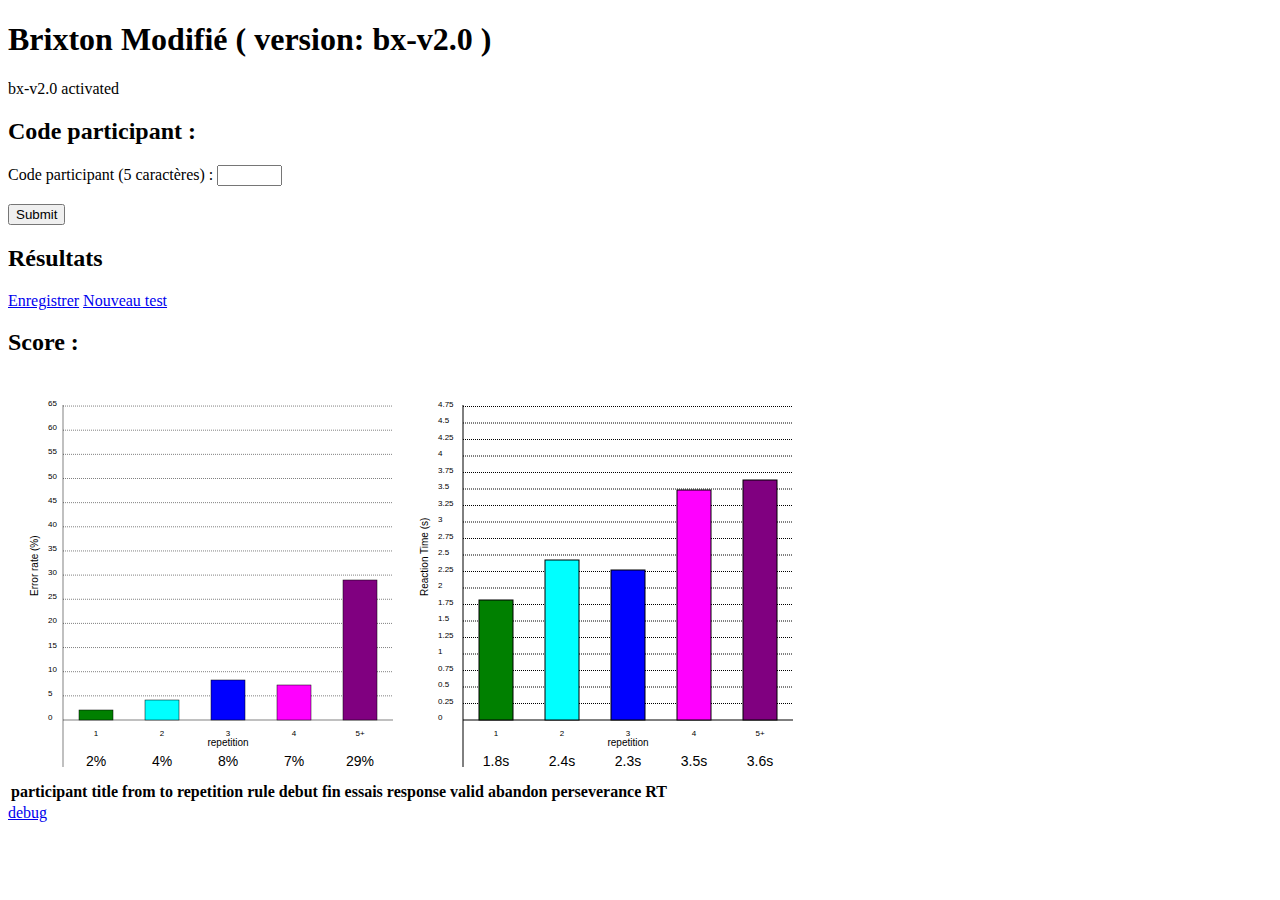
==== bx/index.html @ 13fff235 "Service workers pour remplacer appcache dans Brixton" ====
<!DOCTYPE HTML>
<html>
<head>
  <meta http-equiv="content-type" content="text/html; charset=utf-8" />
  <meta name="author" content="Anne Cheylus (CNRS) : code" />
  <meta name="author" content="Eric Chabanat (UCBL) : test adaptation" />
  <meta name="author" content="Aurore Curie (HCL/UCBL) : principal investigator" />
  <meta name="apple-mobile-web-app-capable" content="yes" />
  <meta name="apple-mobile-web-app-status-bar-style" content="black-translucent">
  <meta name="viewport" content="user-scalable=1.0,initial-scale=1.0,minimum-scale=1.0,maximum-scale=1.0">
  <title>Brixton modif</title>
  <link rel="apple-touch-icon" href="apple-touch-icon.png">
  <link rel="icon" type="image/png" href="apple-touch-icon.png">
  <link rel="stylesheet" media="screen" href="../Style.css" type="text/css" />
  <script type="text/javascript" src="BrixtonModif.js"> </script>
</head>
<body>
  <div id="infosuj">
    <h1 id="title">Brixton Modifié</h1>
      <h2>Code participant :</h2>
      <form action="#" method="post" onsubmit="commencer(); return(false)">
      <label for="Participant">Code participant (5 caractères) :</label>
      <input type="text" id="participant_code" name="participant_code" pattern="[A-Za-z0-9]{5}" size="5" title="Code participant en 5 caractères"><br><br>
      <input type="submit">
      </form>
  </div>
  <div id="testscreen" hidden>
    <svg viewBox="0 0 800 600">
      <g>
        <circle id="c0" cx="100" cy="300" r="30" fill="black" stroke="black"/>
        <circle id="c1" cx="130" cy="192" r="30" fill="white" stroke="black"/>
        <circle id="c2" cx="213" cy="105" r="30" fill="white" stroke="black"/>
        <circle id="c3" cx="333" cy="56" r="30" fill="white" stroke="black"/>
        <circle id="c4" cx="467" cy="56" r="30" fill="white" stroke="black"/>
        <circle id="c5" cx="587" cy="105" r="30" fill="white" stroke="black"/>
        <circle id="c6" cx="670" cy="192" r="30" fill="white" stroke="black"/>
        <circle id="c7" cx="700" cy="300" r="30" fill="white" stroke="black"/>
        <circle id="c8" cx="670" cy="408" r="30" fill="white" stroke="black"/>
        <circle id="c9" cx="587" cy="495" r="30" fill="white" stroke="black"/>
        <circle id="c10" cx="467" cy="544" r="30" fill="white" stroke="black"/>
        <circle id="c11" cx="333" cy="544" r="30" fill="white" stroke="black"/>
        <circle id="c12" cx="213" cy="495" r="30" fill="white" stroke="black"/>
        <circle id="c13" cx="130" cy="408" r="30" fill="white" stroke="black"/>
        <animateTransform id="bad"
                          attributeName="transform"
                          attributeType="XML"
                          type="scale"
                          from="1"
                          to="0.99"
                          dur="0.1s"
                          begin = "indefinite"
                          repeatCount="1"/>
      </g>
    </svg>
  </div>
  <div id="endscreen" hidden>
    <h2>Résultats</h2>
    <a href="data:text/plain;charset=utf-8,%EF%BB%BF" id="allCSV" download="testdata.csv" class="btnlink">
      Enregistrer</a>
    <a id="nextsuj" href="index.html" class="btnlink">Nouveau test</a>
    <h2 id="score">Score : </h2>
    <svg
         xmlns:dc="http://purl.org/dc/elements/1.1/"
         xmlns:cc="http://creativecommons.org/ns#"
         xmlns:rdf="http://www.w3.org/1999/02/22-rdf-syntax-ns#"
         xmlns:svg="http://www.w3.org/2000/svg"
         xmlns="http://www.w3.org/2000/svg"
         xmlns:xlink="http://www.w3.org/1999/xlink"
         viewBox="0 0 800 400"
         width="800"
         height="400">
        <metadata>
          <rdf:RDF>
            <cc:Work
               rdf:about="">
              <dc:format>image/svg+xml</dc:format>
              <dc:type
                 rdf:resource="http://purl.org/dc/dcmitype/StillImage" />
              <dc:title>Résultats MatriX</dc:title>
              <dc:source>https://dx.doi.org/10.1371/journal.pone.0149717</dc:source>
              <cc:license
                 rdf:resource="http://creativecommons.org/licenses/by-sa/4.0/" />
              <dc:date>2021-05-25</dc:date>
              <dc:creator>
                <cc:Agent>
                  <dc:title>Anne Cheylus</dc:title>
                </cc:Agent>
              </dc:creator>
            </cc:Work>
            <cc:License
               rdf:about="http://creativecommons.org/licenses/by-sa/4.0/">
              <cc:permits
                 rdf:resource="http://creativecommons.org/ns#Reproduction" />
              <cc:permits
                 rdf:resource="http://creativecommons.org/ns#Distribution" />
              <cc:requires
                 rdf:resource="http://creativecommons.org/ns#Notice" />
              <cc:requires
                 rdf:resource="http://creativecommons.org/ns#Attribution" />
              <cc:permits
                 rdf:resource="http://creativecommons.org/ns#DerivativeWorks" />
              <cc:requires
                 rdf:resource="http://creativecommons.org/ns#ShareAlike" />
            </cc:License>
          </rdf:RDF>
        </metadata>
        <style>
          .axistext { font: 8px sans-serif; fill: black; stroke:none;}
          .axislabel { font: 10px sans-serif; fill: black; stroke:none;}
          .valinfo   { font: 14px sans-serif; fill: black; stroke:none;}
          .refbox { opacity:5%;stroke:none;}
        </style>
        <defs>
          <path id="hline" d="M 55 344 h 330" stroke-dasharray="0.01"/>
        </defs>
        <!-- Error rate : ypx = 344 - 4.83 * y ; xpx = 55 + 66 * x -->
        <g id="error_rate"  stroke-width="0.5" stroke="black">
          <path id="yaxis_er" d="M 55 391 v -362" /> 
          <text class="axislabel" x="30" y="220" transform="rotate(-90,30,220)"> Error rate (%)</text>
          <text class="axislabel" x="220" y="370" text-anchor="middle"> repetition</text>
          <path id="xaxis_er" d="M 55 344 h 330" />                     <text class="axistext" x="40" y="344">     0</text>
          <path id="y5_er"  d="M55 319.85 h 330" stroke-dasharray="1"/> <text class="axistext" x="40" y="319.85">  5</text>
          <path id="y10_er" d="M55 295.7 h 330"  stroke-dasharray="1"/> <text class="axistext" x="40" y="295.7">  10</text>
          <path id="y15_er" d="M55 271.55 h 330" stroke-dasharray="1"/> <text class="axistext" x="40" y="271.55"> 15</text>
          <path id="y20_er" d="M55 247.4 h 330"  stroke-dasharray="1"/> <text class="axistext" x="40" y="247.4">  20</text>
          <path id="y25_er" d="M55 223.25 h 330" stroke-dasharray="1"/> <text class="axistext" x="40" y="223.25"> 25</text>
          <path id="y30_er" d="M55 199.1 h 330"  stroke-dasharray="1"/> <text class="axistext" x="40" y="199.1">  30</text>
          <path id="y35_er" d="M55 174.95 h 330" stroke-dasharray="1"/> <text class="axistext" x="40" y="174.95"> 35</text>
          <path id="y40_er" d="M55 150.8 h 330"  stroke-dasharray="1"/> <text class="axistext" x="40" y="150.8">  40</text>
          <path id="y45_er" d="M55 126.65 h 330" stroke-dasharray="1"/> <text class="axistext" x="40" y="126.65"> 45</text>
          <path id="y50_er" d="M55 102.5 h 330"  stroke-dasharray="1"/> <text class="axistext" x="40" y="102.5">  50</text>
          <path id="y55_er" d="M55 78.35 h 330"  stroke-dasharray="1"/> <text class="axistext" x="40" y="78.35">  55</text>
          <path id="y60_er" d="M55 54.2 h 330"   stroke-dasharray="1"/> <text class="axistext" x="40" y="54.2">   60</text>
          <path id="y65_er" d="M55 30.05 h 330"  stroke-dasharray="1"/> <text class="axistext" x="40" y="30.05">  65</text>
          <text id="x1_er"  class="axistext" x="88"  y="360" text-anchor="middle"> 1</text>
          <text id="x2_er" class="axistext" x="154" y="360" text-anchor="middle"> 2</text>
          <text id="x3_er" class="axistext" x="220" y="360" text-anchor="middle"> 3</text>
          <text id="x4_er" class="axistext" x="286" y="360" text-anchor="middle"> 4</text>
          <text id="x5_er" class="axistext" x="352" y="360" text-anchor="middle"> 5+</text>
      
          <rect id="er_1" x="71" y="344" width="34" height="10" transform="rotate(180,88,344)" fill="green"/>
          <rect id="er_2" x="137" y="344" width="34" height="20" transform="rotate(180,154,344)" fill="cyan"/>
          <rect id="er_3" x="203" y="344" width="34" height="40" transform="rotate(180,220,344)" fill="blue"/>
          <rect id="er_4" x="269" y="344" width="34" height="35" transform="rotate(180,286,344)" fill="magenta"/>
          <rect id="er_5" x="335" y="344" width="34" height="140" transform="rotate(180,352,344)" fill="purple"/>
      
          <text id="erval_1"   class="valinfo" x="88"  y="390" text-anchor="middle">  2%</text>
          <text id="erval_2" class="valinfo" x="154" y="390" text-anchor="middle">  4%</text>
          <text id="erval_3"  class="valinfo" x="220" y="390" text-anchor="middle">  8%</text>
          <text id="erval_4"  class="valinfo" x="286" y="390" text-anchor="middle">  7%</text>
          <text id="erval_5"  class="valinfo" x="352" y="390" text-anchor="middle"> 29%</text>
        </g>
        <!-- Reaction time ypx = 344 - 66 * y ; xpx = 455 + 66 * x -->
        <g id="response_time" stroke-width="1" stroke="black">
          <path id="yaxis_rt" d="M 455 391 v -362" /> 
          <text class="axislabel" x="420" y="220" transform="rotate(-90,420,220)"> Reaction Time (s)</text>
          <text class="axislabel" x="620" y="370" text-anchor="middle">   repetition</text>
          <path id="xaxis_rt" d="M 455 344  h 330" />                      <text class="axistext" x="430" y="344">     0 </text>
          <path id="y0.25_rt" d="M455 327.5 h 330" stroke-dasharray="1"/> <text class="axistext" x="430" y="327.5">  0.25</text>
          <path id="y0.5_rt"  d="M455 311   h 330" stroke-dasharray="1"/> <text class="axistext" x="430" y="311">    0.5 </text>
          <path id="y0.75_rt" d="M455 294.5 h 330" stroke-dasharray="1"/> <text class="axistext" x="430" y="294.5">  0.75</text>
          <path id="y1_rt"    d="M455 278   h 330" stroke-dasharray="1"/> <text class="axistext" x="430" y="278">    1   </text>
          <path id="y1.25_rt" d="M455 261.5 h 330" stroke-dasharray="1"/> <text class="axistext" x="430" y="261.5">  1.25</text>
          <path id="y1.5_rt"  d="M455 245   h 330" stroke-dasharray="1"/> <text class="axistext" x="430" y="245">    1.5 </text>
          <path id="y1.75_rt" d="M455 228.5 h 330" stroke-dasharray="1"/> <text class="axistext" x="430" y="228.5">  1.75</text>
          <path id="y2_rt"    d="M455 212   h 330" stroke-dasharray="1"/> <text class="axistext" x="430" y="212">    2   </text>
          <path id="y2.25_rt" d="M455 195.5 h 330" stroke-dasharray="1"/> <text class="axistext" x="430" y="195.5">  2.25</text>
          <path id="y2.5_rt"  d="M455 179   h 330" stroke-dasharray="1"/> <text class="axistext" x="430" y="179">    2.5 </text>
          <path id="y2.75_rt" d="M455 162.5 h 330" stroke-dasharray="1"/> <text class="axistext" x="430" y="162.5">  2.75</text>
          <path id="y3_rt"    d="M455 146   h 330" stroke-dasharray="1"/> <text class="axistext" x="430" y="146">    3   </text>
          <path id="y3.25_rt" d="M455 129.5 h 330" stroke-dasharray="1"/> <text class="axistext" x="430" y="129.5">  3.25</text>
          <path id="y3.5_rt"  d="M455 113   h 330" stroke-dasharray="1"/> <text class="axistext" x="430" y="113">    3.5 </text>
          <path id="y3.75_rt" d="M455 96.5  h 330" stroke-dasharray="1"/> <text class="axistext" x="430" y="96.5">   3.75</text>
          <path id="y4_rt"    d="M455 80    h 330" stroke-dasharray="1"/> <text class="axistext" x="430" y="80">     4   </text>
          <path id="y4.25_rt" d="M455 63.5  h 330" stroke-dasharray="1"/> <text class="axistext" x="430" y="63.5">   4.25</text>
          <path id="y4.5_rt"  d="M455 47    h 330" stroke-dasharray="1"/> <text class="axistext" x="430" y="47">     4.5 </text>
          <path id="y4.75_rt" d="M455 30.5  h 330" stroke-dasharray="1"/> <text class="axistext" x="430" y="30.5">   4.75</text>
          <text id="x1_rt"  class="axistext" x="488"  y="360" text-anchor="middle"> 1</text>
          <text id="x2_rt" class="axistext" x="554" y="360" text-anchor="middle">   2</text>
          <text id="x3_rt" class="axistext" x="620" y="360" text-anchor="middle">   3</text>
          <text id="x4_rt" class="axistext" x="686" y="360" text-anchor="middle">   4</text>
          <text id="x5_rt" class="axistext" x="752" y="360" text-anchor="middle">   5+</text>
      
          <rect id="rt_1"  x="471" y="344" width="34" height="120"  transform="rotate(180,488,344)" fill="green"/>
          <rect id="rt_2" x="537" y="344" width="34" height="160"  transform="rotate(180,554,344)" fill="cyan"/>
          <rect id="rt_3" x="603" y="344" width="34" height="150"  transform="rotate(180,620,344)" fill="blue"/>
          <rect id="rt_4" x="669" y="344" width="34" height="230"  transform="rotate(180,686,344)" fill="magenta"/>
          <rect id="rt_5" x="735" y="344" width="34" height="240" transform="rotate(180,752,344)" fill="purple"/>
          
          <text id="rtval_1"  class="valinfo" x="488" y="390" text-anchor="middle"> 1.8s</text>
          <text id="rtval_2" class="valinfo" x="554" y="390" text-anchor="middle"> 2.4s</text>
          <text id="rtval_3" class="valinfo" x="620" y="390" text-anchor="middle"> 2.3s</text>
          <text id="rtval_4" class="valinfo" x="686" y="390" text-anchor="middle"> 3.5s</text>
          <text id="rtval_5" class="valinfo" x="752" y="390" text-anchor="middle"> 3.6s</text>
        </g>
      </svg>

    <table id="trialtable" border="0">
      <tr>
        <th>trial</th>
        <th>response</th>
      </tr>
    </table>
    <a href="data:text/plain;charset=utf-8,%EF%BB%BF" id="cjtJSON" download="testdata.json">
      debug</a>
  </div>
</body>
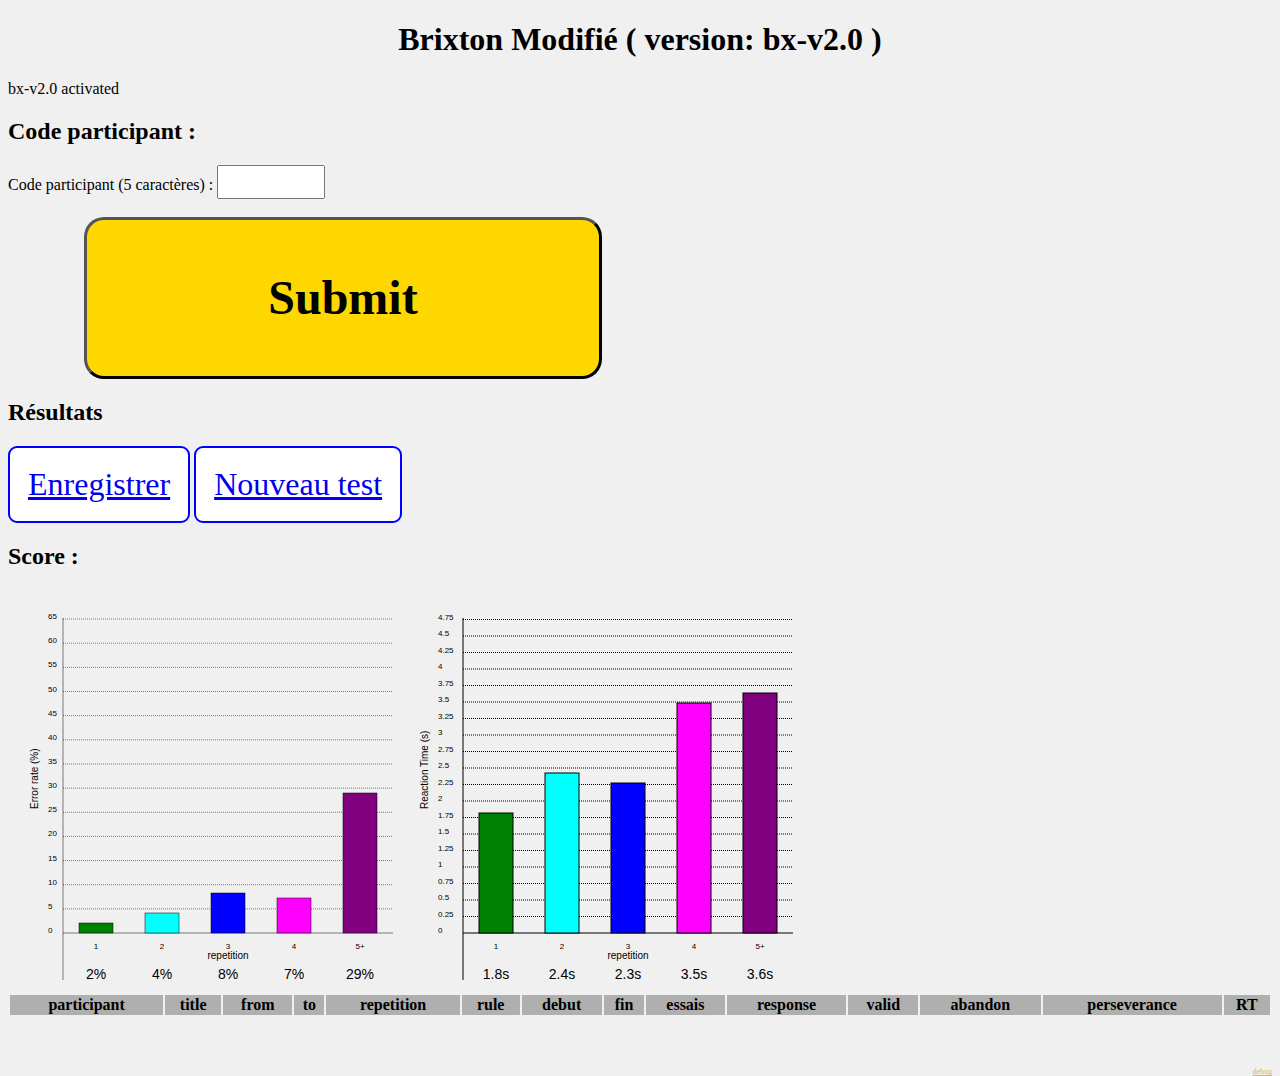
==== commit 8bae6f38: "Pause screen: display PAUSE centered with 200px margin" ====
--- a/bx/index.html
+++ b/bx/index.html
@@ -23,6 +23,11 @@
       <input type="text" id="participant_code" name="participant_code" pattern="[A-Za-z0-9]{5}" size="5" title="Code participant en 5 caractères"><br><br>
       <input type="submit">
       </form>
+  </div>
+  <div id="pausescreen" hidden>
+    <h2 id="pausetxt">PAUSE</h2>
+    <input type="button" name="reprendre" id="reprendre" value="reprendre" />
+    <input type="button" name="terminer" id="terminer" value="terminer" />
   </div>
   <div id="testscreen" hidden>
     <svg viewBox="0 0 800 600">
@@ -204,4 +209,4 @@
     <a href="data:text/plain;charset=utf-8,%EF%BB%BF" id="cjtJSON" download="testdata.json">
       debug</a>
   </div>
-</body>+</body>
--- a/Style.css
+++ b/Style.css
@@ -0,0 +1,179 @@
+/* Feuille de style pour les tests */
+body {
+  /* couleur d'arrière-plan */
+  background-color: #f0f0f0;
+}
+h1 {
+  /* titre centré */
+  text-align: center;
+}
+#pausetxt {
+  text-align: center;
+  font-size: 3em;
+  margin: 200px;
+}
+button, input[type="submit"], input[type="button"] {
+  border-radius: 20px;
+  border-width: 3px;
+  margin-left: 6%;
+  width: 41%;
+  font-size: 48px;
+  font-weight: bold;
+  font-family: Noteworthy;
+  background-color: gold;
+  padding: 4%;
+}
+button:nth-of-type(2n+1) {
+  background-color: chartreuse;
+}
+select {
+  font-size: 24px;
+  width: 5em;
+}
+#configuration:target {
+  display: block;
+}
+#configuration {
+  display: none;
+  position: absolute;
+  width: 20%;
+  left: 40%;
+  font-size: 24px;
+  font-family: Noteworthy;
+}
+#PC{
+  display: block;
+  width:100%;
+  text-align: center;
+  margin-top: 8%;
+  color: gray;
+  font-size: 24pt;
+}
+#configuration:target+#PC {
+  color: #efefef;
+}
+svg {
+  /* svg maximisé dans son parent */
+  max-width: 100%;
+  max-height: 100%;
+  height: 100%;
+}
+/* controle son */
+#consigne {
+  width: 2em;
+  border-radius: 5pt;
+}
+.hidden {
+  position: absolute;
+  top: -99999px;
+  left: -9999px;
+  display: none;
+}
+#selectscreen {
+  position: absolute;
+  text-align: center;
+  top: 30%;
+  left: 0;
+  right: 0;
+  margin: 0;
+}
+#testscreen {
+  position: fixed;
+  background-color: #f0f0f0;
+  top: 0;
+  left: 0;
+  bottom: 0;
+  right: 0;
+  margin: 0;
+}
+#topitem {
+  /* positionnement de l'item du haut */
+  position: absolute;
+  top: 10%;
+  left: 33.5%;
+  width: 33%;
+  height: 45%;
+  text-align: center;
+}
+.HG,.topleft {
+  /* positionnement de l'item en haut à gauche */
+  position: absolute;
+  top: 10%;
+  left: 11%;
+  width: 33%;
+  height: 45%;
+  text-align: center;
+}
+.HD,.topright {
+  /* positionnement de l'item en haut à droite */
+  position: absolute;
+  top: 10%;
+  right: 11%;
+  width: 33%;
+  height: 45%;
+  text-align: center;
+}
+.BG,.bottomleft {
+  /* positionnement de l'item en bas à gauche */
+  position: absolute;
+  bottom: 0;
+  left: 11%;
+  width: 33%;
+  height: 45%;
+  text-align: center;
+}
+.BD,.bottomright {
+  /* positionnement de l'item en bas à droite */
+  position: absolute;
+  bottom: 0;
+  right: 11%;
+  width: 33%;
+  height: 45%;
+  text-align: center;
+}
+.center {
+  position: absolute;
+  right: 40%;
+  top: 35%;
+  width: 20%;
+  height: 30%;
+  text-align: center;
+}
+.btnlink {
+  border-style: solid;
+  border: 2pt solid blue;
+  background-color: white;
+  padding: 2vh;
+  border-radius: 1vh;
+  font-size: 2em;
+  box-sizing: border-box;
+  /* margin: 2vh; */
+  display: inline-block;
+}
+table {
+  text-align: center;
+  width: 100%;
+}
+thead {
+  background-color: #afafaf;
+}
+tbody > tr:nth-of-type(2n+1) {
+  background-color:white;
+}
+#cjtJSON {
+  margin-top: 50px;
+  font-size: .5em;
+  color: tan;
+  float: right;
+}
+input:required:invalid, input:focus:invalid {
+  border-color: red;
+  border-width: 3;
+  background-color: mistyrose;
+  color: darkred;
+  font-weight: bold;
+}
+#participant_code {
+  font-size: x-large;
+  text-transform: uppercase;
+}
